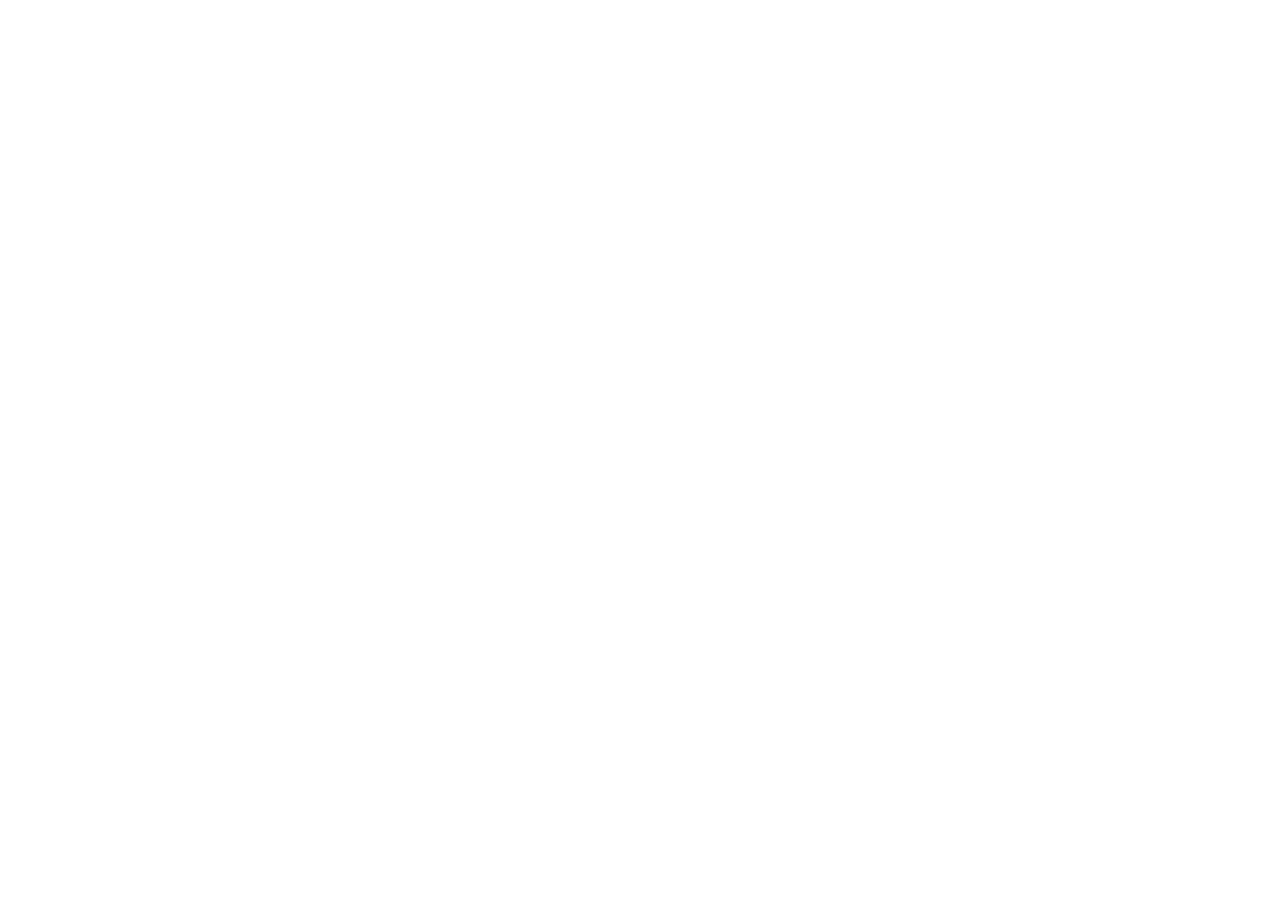
==== index.html @ f4f7c28a "is it working" ====
<!DOCTYPE html>
<html lang="en">
<head>
    <meta charset="UTF-8">
    <meta name="viewport" content="width=device-width, initial-scale=1.0">
    <title>Document</title>
</head>
<body>
    
</body>
</html>
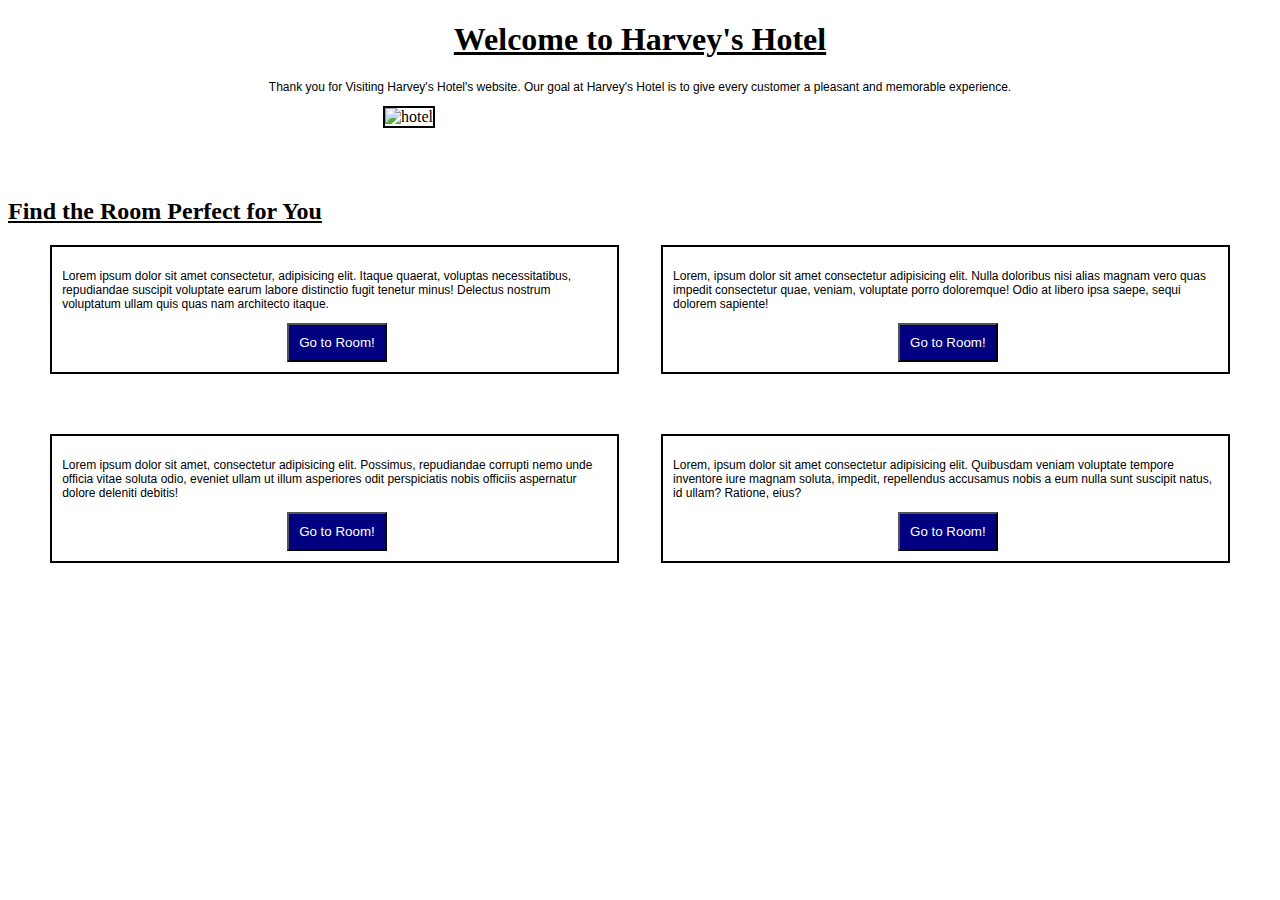
==== commit 5462bc43: "deleted location file, button style (more or less)" ====
--- a/index.html
+++ b/index.html
@@ -1,11 +1,57 @@
 <!DOCTYPE html>
 <html lang="en">
+
 <head>
     <meta charset="UTF-8">
     <meta name="viewport" content="width=device-width, initial-scale=1.0">
-    <title>Document</title>
+    <link rel="stylesheet" type="text/css" href="style.css">
+    <title>RV Project</title>
 </head>
+
 <body>
-    
+
+    <div class="mainpage">
+        <h1>Welcome to Harvey's Hotel</h1>
+        <p>Thank you for Visiting Harvey's Hotel's website. Our goal at Harvey's Hotel is to give every customer a pleasant and memorable experience.</p>
+        <img src="https://cache.marriott.com/marriottassets/marriott/BOMSA/bomsa-exterior-0023-hor-feat.jpg?interpolation=progressive-bilinear&downsize=1180px:*" height=250 width=500 alt="hotel">
+        <h2>Find the Room Perfect for You</h2>
+        <div class="choices1">
+            <div class="option1">
+                <div class="box1">
+                    <p>Lorem ipsum dolor sit amet consectetur, adipisicing elit. Itaque quaerat, voluptas necessitatibus, repudiandae suscipit voluptate earum labore distinctio fugit tenetur minus! Delectus nostrum voluptatum ullam quis quas nam architecto itaque.</p>
+                    <button class="btn"><a href="book1.html">Go to Room!</a></button>
+                </div>
+            </div>
+            <div class="option2">
+                <div class="box2">
+                    <p>Lorem, ipsum dolor sit amet consectetur adipisicing elit. Nulla doloribus nisi alias magnam vero quas impedit consectetur quae, veniam, voluptate porro doloremque! Odio at libero ipsa saepe, sequi dolorem sapiente!</p>
+                    <button class="btn"><a href="book2.html">Go to Room!</a></button>
+                </div>
+            </div>
+        </div>
+        <div class="choices2">
+            <div class="option3">
+                <div class="box3">
+                    <p>Lorem ipsum dolor sit amet, consectetur adipisicing elit. Possimus, repudiandae corrupti nemo unde officia vitae soluta odio, eveniet ullam ut illum asperiores odit perspiciatis nobis officiis aspernatur dolore deleniti debitis!</p>
+                    <button class="btn"><a href="book3.html">Go to Room!</a></button>
+                </div>
+            </div>
+            <div class="option4">
+                <div class="box4">
+                    <p>Lorem, ipsum dolor sit amet consectetur adipisicing elit. Quibusdam veniam voluptate tempore inventore iure magnam soluta, impedit, repellendus accusamus nobis a eum nulla sunt suscipit natus, id ullam? Ratione, eius?</p>
+                    <button class="btn"><a href="book4.html">Go to Room!</a></button>
+                </div>
+            </div>
+        </div>
+
+
+
+
+
+
+
+
+    </div>
 </body>
+
 </html>--- a/style.css
+++ b/style.css
@@ -0,0 +1,83 @@
+/* * {
+    border: 1px solid black;
+} */
+
+.mainpage h1 {
+    display: flex;
+    justify-content: center;
+    text-decoration: underline;
+}
+
+.mainpage p {
+    display: flex;
+    justify-content: center;
+    font-family: Arial, Helvetica, sans-serif;
+    font-size: 12px;
+}
+
+.mainpage img {
+    margin-left: 375px;
+    border: 2px solid black;
+    margin-bottom: 50px;
+}
+
+.mainpage h2 {
+    text-decoration: underline;
+}
+.choices1 {
+    display: flex;
+    justify-content: space-evenly;
+    flex-direction: row;
+    width: 100%;
+}
+
+.option1 {
+    width: 45%;
+    margin-bottom: 60px;
+}
+.box1 {
+    border: 2px solid black;
+    padding: 10px 10px;
+}
+
+.option2 {
+    width: 45%;
+}
+.box2 {
+    border: 2px solid black;
+    padding: 10px 10px;
+}
+
+
+.choices2 {
+    display: flex;
+    justify-content: space-evenly;
+    flex-direction: row;
+    width: 100%;
+}
+
+.option3 {
+    width: 45%;
+}
+.box3 {
+    border: 2px solid black;
+    padding: 10px 10px;
+}
+
+.option4 {
+    width: 45%;
+}
+.box4 {
+    border: 2px solid black;
+    padding: 10px 10px;
+}
+
+.btn {
+    margin-left: 225px;
+    padding: 10px 10px;
+    background-color: navy;
+}
+.btn a {
+    color: white;
+    text-decoration: none;
+}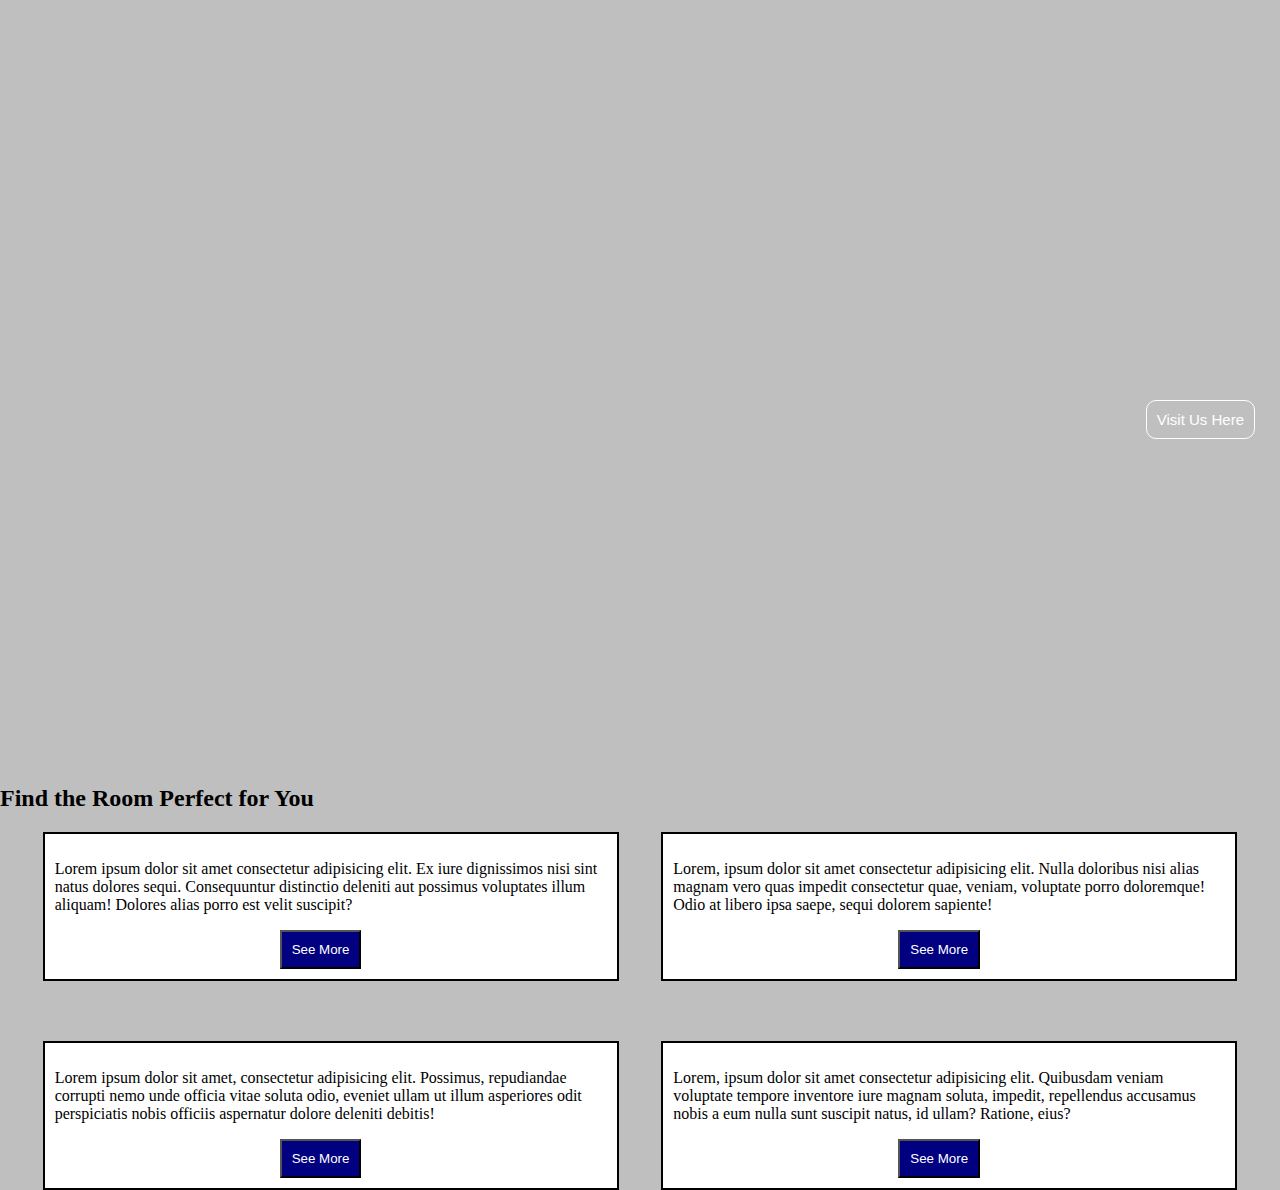
==== commit f020f40c: "adds images as backgrounds, adds content on book files" ====
--- a/index.html
+++ b/index.html
@@ -10,48 +10,82 @@
 
 <body>
 
-    <div class="mainpage">
-        <h1>Welcome to Harvey's Hotel</h1>
-        <p>Thank you for Visiting Harvey's Hotel's website. Our goal at Harvey's Hotel is to give every customer a pleasant and memorable experience.</p>
-        <img src="https://cache.marriott.com/marriottassets/marriott/BOMSA/bomsa-exterior-0023-hor-feat.jpg?interpolation=progressive-bilinear&downsize=1180px:*" height=250 width=500 alt="hotel">
-        <h2>Find the Room Perfect for You</h2>
-        <div class="choices1">
-            <div class="option1">
-                <div class="box1">
-                    <p>Lorem ipsum dolor sit amet consectetur, adipisicing elit. Itaque quaerat, voluptas necessitatibus, repudiandae suscipit voluptate earum labore distinctio fugit tenetur minus! Delectus nostrum voluptatum ullam quis quas nam architecto itaque.</p>
-                    <button class="btn"><a href="book1.html">Go to Room!</a></button>
-                </div>
-            </div>
-            <div class="option2">
-                <div class="box2">
-                    <p>Lorem, ipsum dolor sit amet consectetur adipisicing elit. Nulla doloribus nisi alias magnam vero quas impedit consectetur quae, veniam, voluptate porro doloremque! Odio at libero ipsa saepe, sequi dolorem sapiente!</p>
-                    <button class="btn"><a href="book2.html">Go to Room!</a></button>
-                </div>
-            </div>
-        </div>
-        <div class="choices2">
-            <div class="option3">
-                <div class="box3">
-                    <p>Lorem ipsum dolor sit amet, consectetur adipisicing elit. Possimus, repudiandae corrupti nemo unde officia vitae soluta odio, eveniet ullam ut illum asperiores odit perspiciatis nobis officiis aspernatur dolore deleniti debitis!</p>
-                    <button class="btn"><a href="book3.html">Go to Room!</a></button>
-                </div>
-            </div>
-            <div class="option4">
-                <div class="box4">
-                    <p>Lorem, ipsum dolor sit amet consectetur adipisicing elit. Quibusdam veniam voluptate tempore inventore iure magnam soluta, impedit, repellendus accusamus nobis a eum nulla sunt suscipit natus, id ullam? Ratione, eius?</p>
-                    <button class="btn"><a href="book4.html">Go to Room!</a></button>
-                </div>
-            </div>
+    <div class="homeimg">
+
+        <div class="mainpage">
+
+            <button class="about"><a href="">Visit Us Here</a></button>
+
         </div>
 
+    </div>
 
+    <h2>Find the Room Perfect for You</h2>
 
+    <div class="choices1">
 
+        <div class="option1">
 
+            <div class="box1">
 
+                <p>Lorem ipsum dolor sit amet consectetur adipisicing elit. Ex iure dignissimos nisi sint natus dolores
+                    sequi. Consequuntur distinctio deleniti aut possimus voluptates illum aliquam! Dolores alias porro
+                    est velit suscipit?</p>
 
+                <button class="btn"><a href="book1.html">See More</a></button>
+
+            </div>
+
+        </div>
+
+        <div class="option2">
+
+            <div class="box2">
+
+                <p>Lorem, ipsum dolor sit amet consectetur adipisicing elit. Nulla doloribus nisi alias magnam vero
+                    quas impedit consectetur quae, veniam, voluptate porro doloremque! Odio at libero ipsa saepe,
+                    sequi dolorem sapiente!</p>
+
+                <button class="btn"><a href="book2.html">See More</a></button>
+
+            </div>
+
+        </div>
 
     </div>
+
+    <div class="choices2">
+
+        <div class="option3">
+
+            <div class="box3">
+
+                <p>Lorem ipsum dolor sit amet, consectetur adipisicing elit. Possimus, repudiandae corrupti nemo
+                    unde officia vitae soluta odio, eveniet ullam ut illum asperiores odit perspiciatis nobis
+                    officiis aspernatur dolore deleniti debitis!</p>
+
+                <button class="btn"><a href="book3.html">See More</a></button>
+
+            </div>
+
+        </div>
+
+        <div class="option4">
+
+            <div class="box4">
+
+                <p>Lorem, ipsum dolor sit amet consectetur adipisicing elit. Quibusdam veniam voluptate tempore
+                    inventore iure magnam soluta, impedit, repellendus accusamus nobis a eum nulla sunt suscipit
+                    natus, id ullam? Ratione, eius?</p>
+
+                <button class="btn"><a href="book4.html">See More</a></button>
+
+            </div>
+
+        </div>
+
+    </div>
+
 </body>
 
 </html>--- a/style.css
+++ b/style.css
@@ -1,11 +1,44 @@
-/* * {
+ /* * {
     border: 1px solid black;
-} */
+}   */
+
+html, body {
+    width: 100%;
+    height: 100%;
+    padding: 0;
+    margin: 0;
+    background-color: rgb(191, 191, 191);
+}
+
+.homeimg {
+    background-image: url("https://cache.marriott.com/marriottassets/marriott/BOMSA/bomsa-exterior-0023-hor-feat.jpg?output-quality=70&interpolation=progressive-bilinear&downsize=1180px:*");
+    height: 85%;
+    width: 100%;
+    background-size: contain;
+    overflow: hidden;
+    background-repeat: no-repeat;
+}
+.about {
+    border: 1px solid white;
+    border-radius: 10px;
+    margin: 400px 25px;
+    float: right;
+    padding: 10px 10px;
+    background: rgba(255, 255, 255, 0)
+}
+.about a {
+    font-size: 15px;
+    color: white;
+    text-decoration: none;
+}
+.about:hover  {
+    transform: scale(1.25);
+    transition: .65s;
+}
 
 .mainpage h1 {
     display: flex;
     justify-content: center;
-    text-decoration: underline;
 }
 
 .mainpage p {
@@ -27,8 +60,6 @@
 .choices1 {
     display: flex;
     justify-content: space-evenly;
-    flex-direction: row;
-    width: 100%;
 }
 
 .option1 {
@@ -38,6 +69,7 @@
 .box1 {
     border: 2px solid black;
     padding: 10px 10px;
+    background-color: white;
 }
 
 .option2 {
@@ -46,14 +78,14 @@
 .box2 {
     border: 2px solid black;
     padding: 10px 10px;
+    background-color: white;
 }
 
 
 .choices2 {
     display: flex;
     justify-content: space-evenly;
-    flex-direction: row;
-    width: 100%;
+    margin-bottom: 60px;
 }
 
 .option3 {
@@ -62,6 +94,7 @@
 .box3 {
     border: 2px solid black;
     padding: 10px 10px;
+    background-color: white;
 }
 
 .option4 {
@@ -70,6 +103,7 @@
 .box4 {
     border: 2px solid black;
     padding: 10px 10px;
+    background-color: white;
 }
 
 .btn {
@@ -80,4 +114,44 @@
 .btn a {
     color: white;
     text-decoration: none;
+}
+
+
+/* id found in book1.html */
+#backimg1 {
+    background-image: url('https://cdn.vox-cdn.com/thumbor/8cGqvoAkDzYx6KYRMpHWhY3toHQ=/0x0:5000x2704/2570x1446/filters:focal(2100x952:2900x1752):format(webp)/cdn.vox-cdn.com/uploads/chorus_image/image/65496671/The_Chairman_s_Bedroom.0.jpg');
+    height: 90%;
+    width: 100%;
+    background-size: cover;
+}
+
+.pack {
+    text-decoration: underline;
+}
+
+
+/* id found in book2.html */
+#backimg2 {
+    background-image: url('https://marriottnews.brightspotcdn.com/b6/56/7a4b52700b681c65c4e3269d9d73/jw-marriott-mumbai-guestroom.jpg');
+    height: 90%;
+    width: 100%;
+    background-size: cover;
+}
+
+
+/* id found in book3.html */
+#backimg3 {
+    background-image: url('https://pix6.agoda.net/hotelImages/10664/-1/5bc72b161681634f885776b62d8d8a64.jpg?s=1024x768');
+    height: 100%;
+    width: 100%;
+    background-size: cover;
+}
+
+
+/* id found in book4.html */
+#backimg4 {
+    background-image: url('https://cache.marriott.com/marriottassets/marriott/LAXJW/laxjw-room-0108-hor-wide.jpg?&interpolation=progressive-bilinear&downsize=1064px:*');
+    height: 95%;
+    width: 100%;
+    background-size: cover;
 }